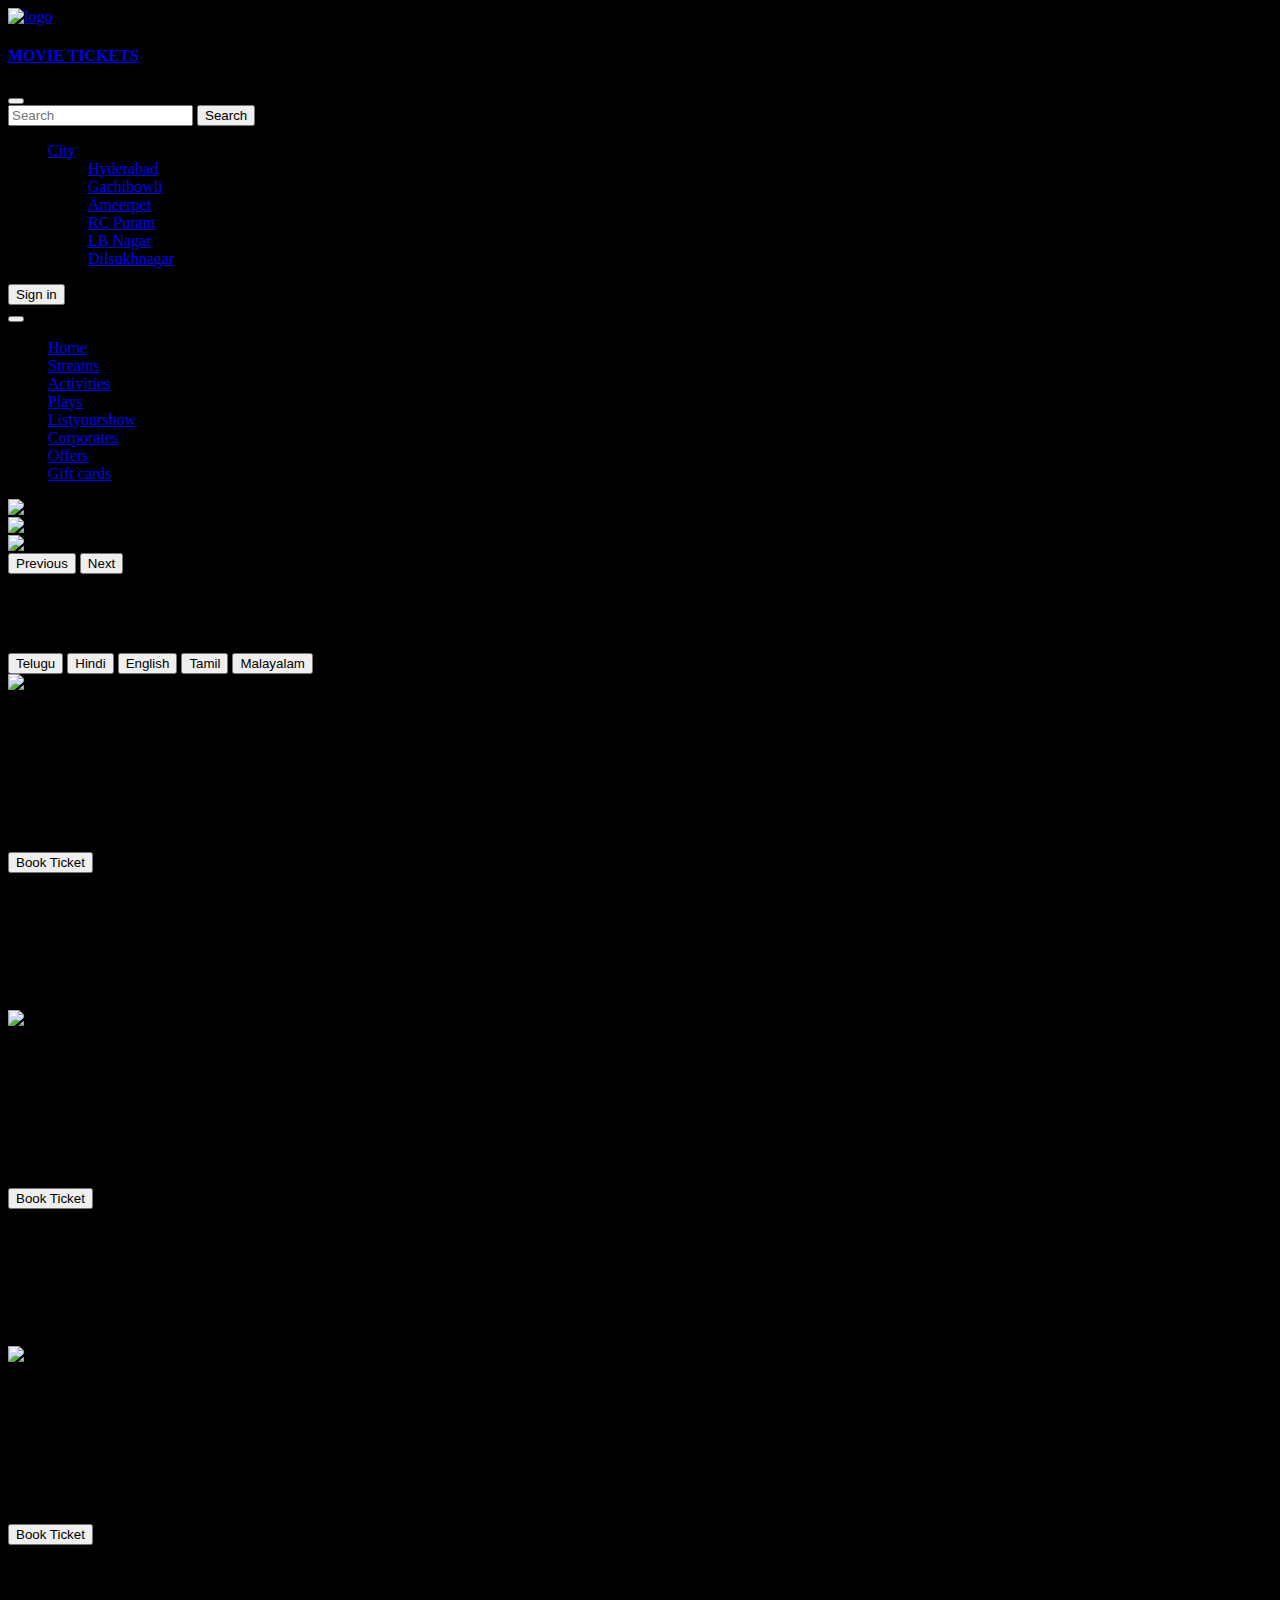
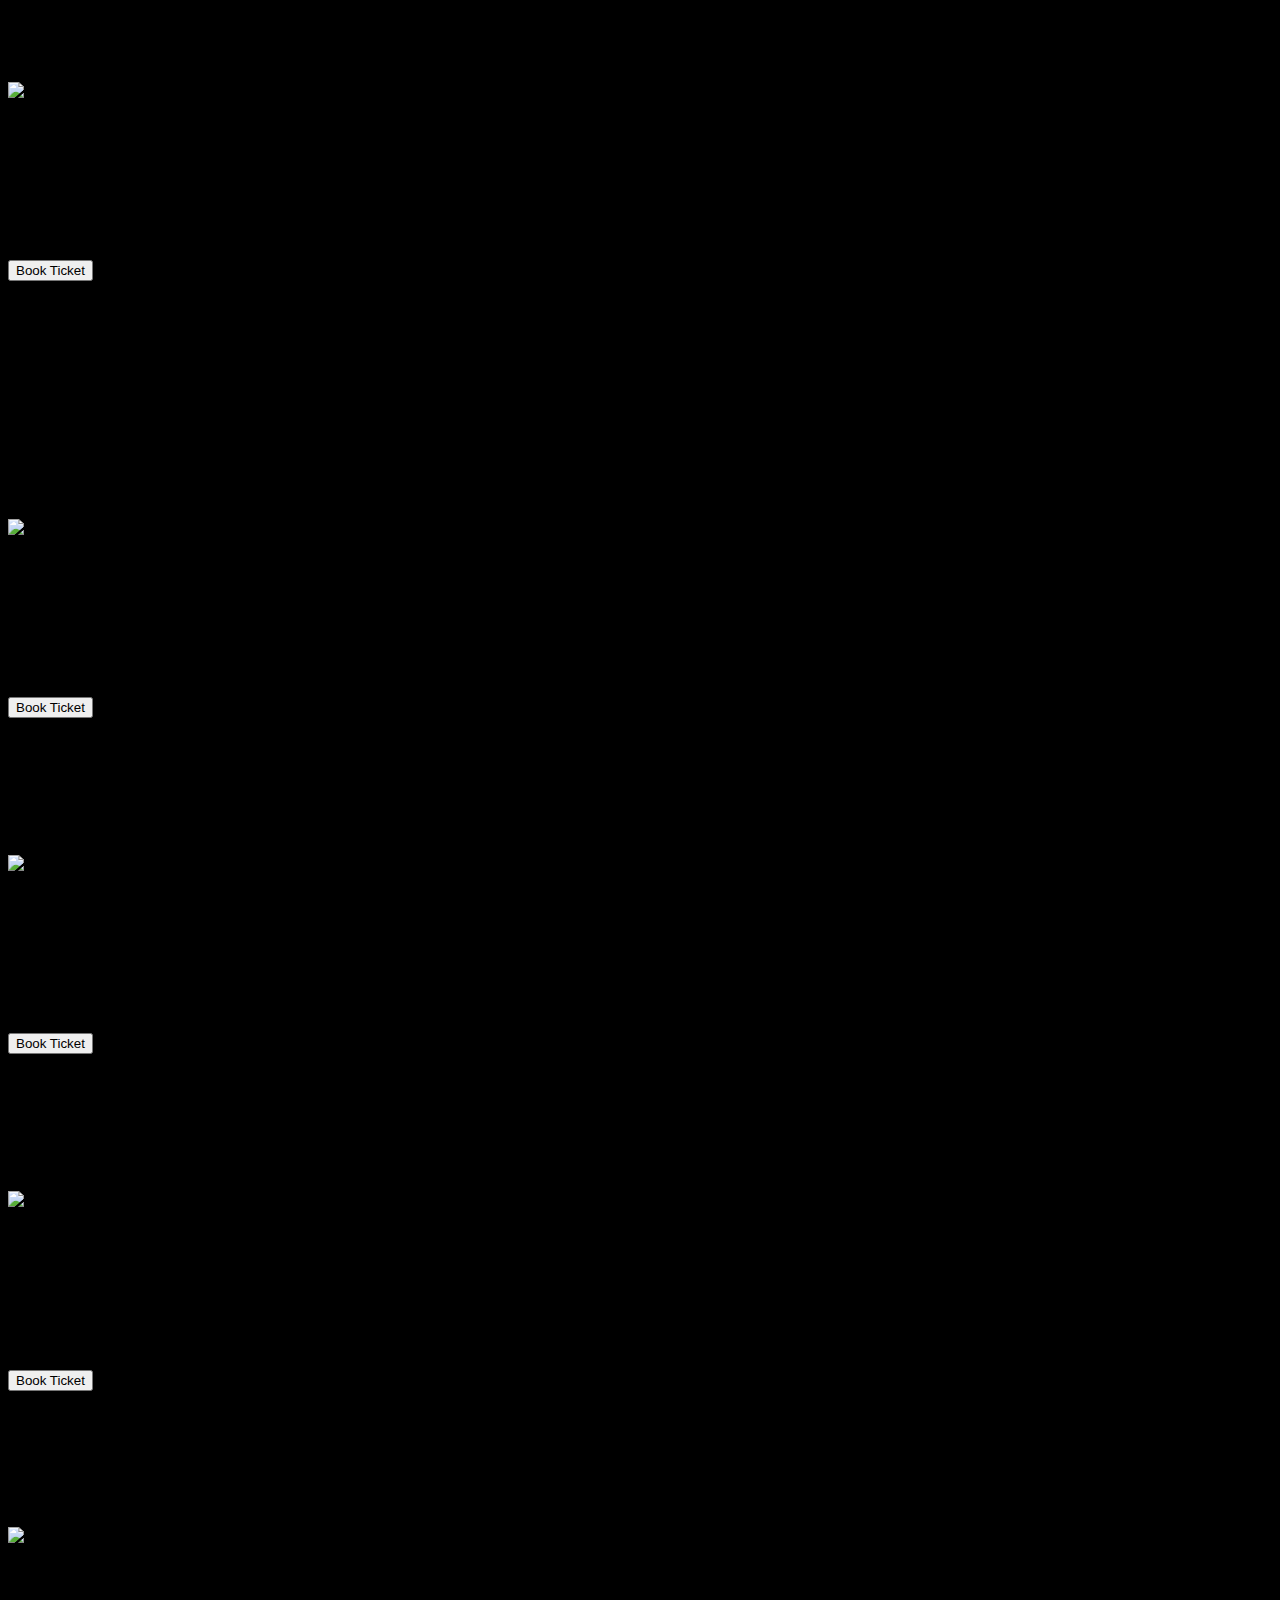
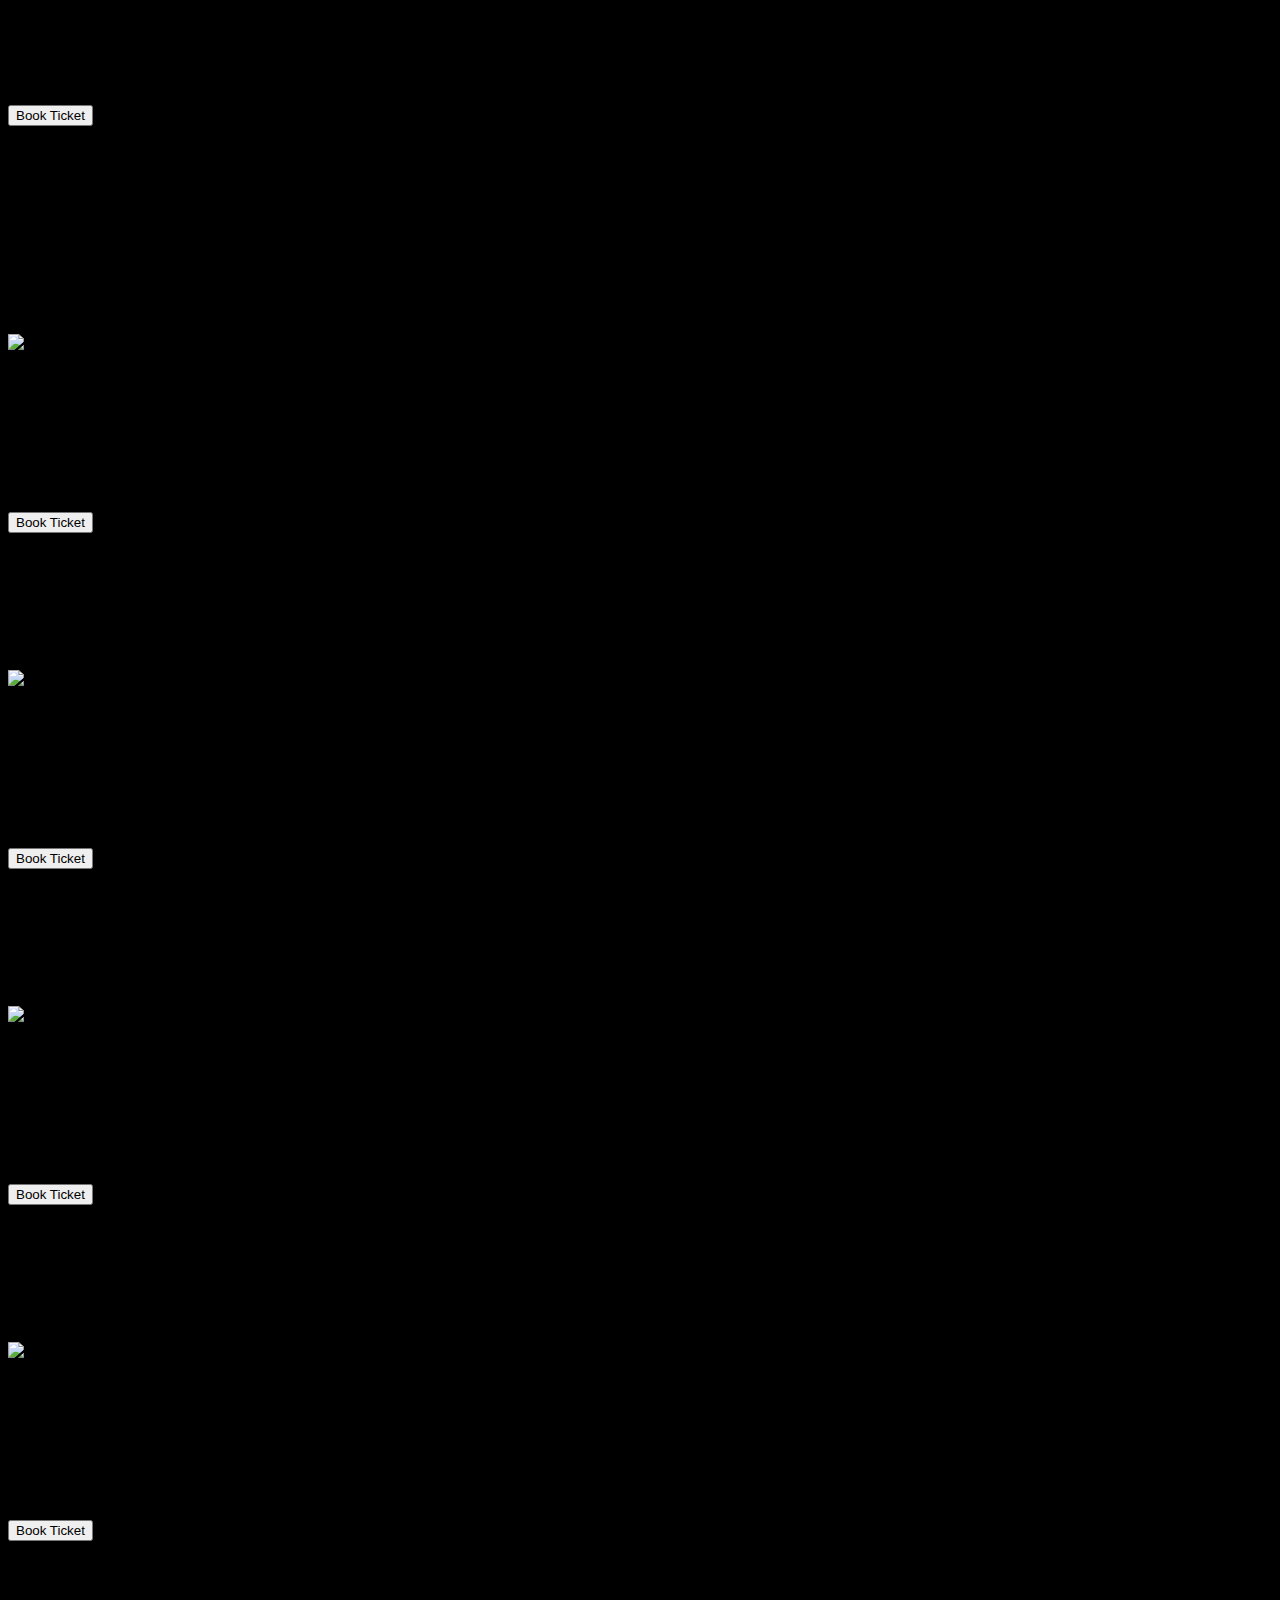
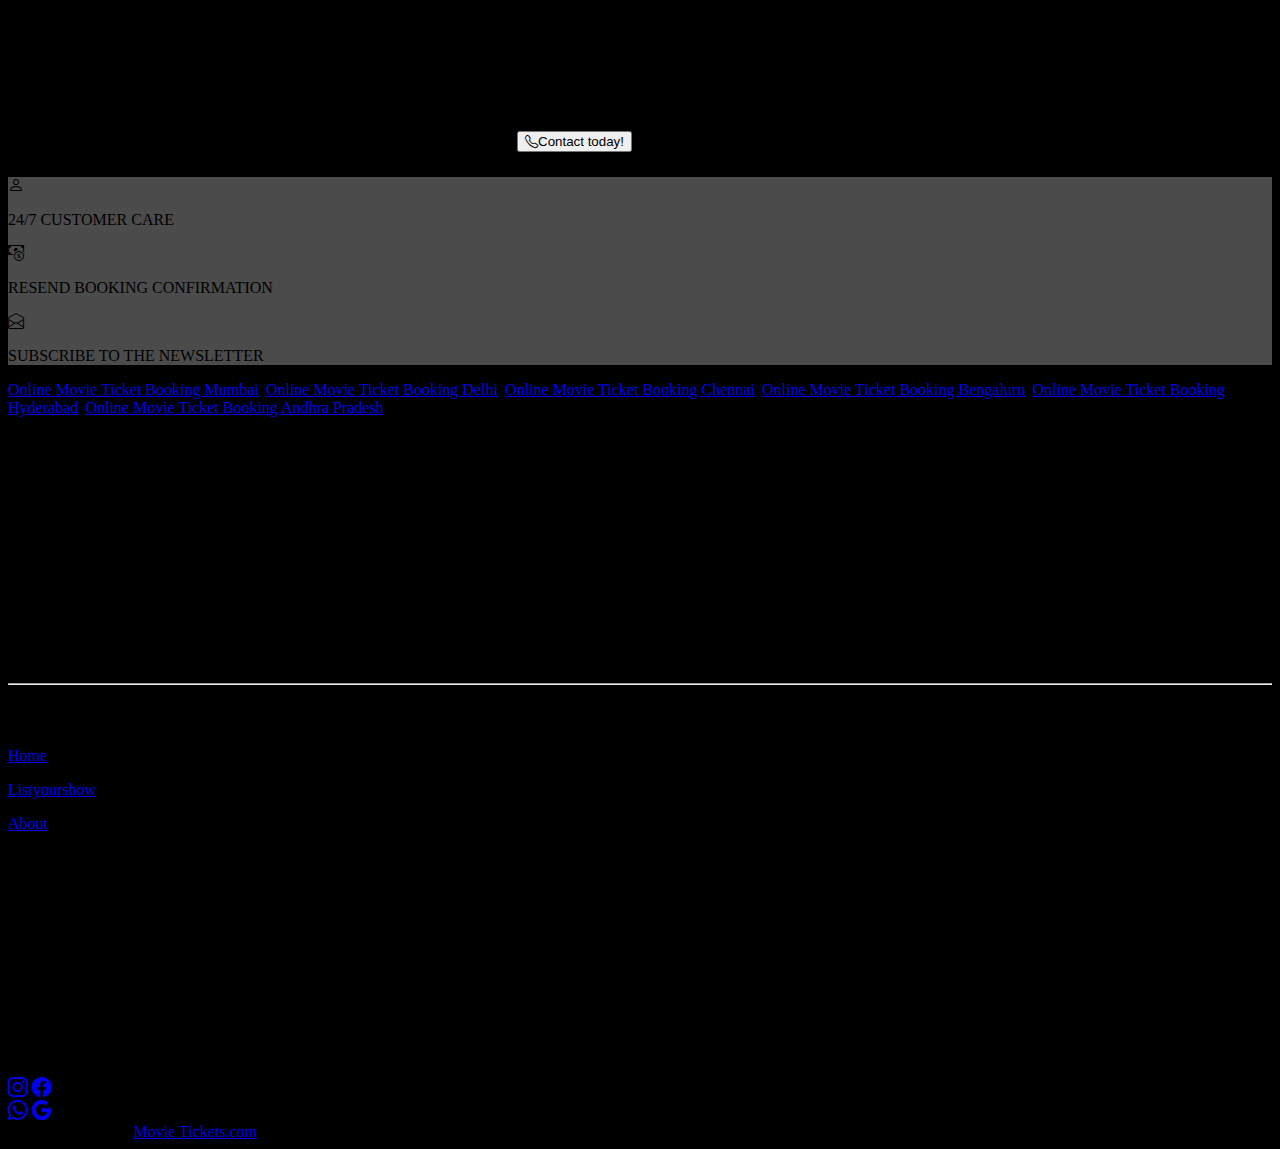
==== index.html @ e9e7e933 "first commit" ====
<!doctype html>
<html lang="en">

<head>
    <meta charset="utf-8">
    <meta name="viewport" content="width=device-width, initial-scale=1">
    <title>Movies</title>
    <link rel="stylesheet" href="style.css">
    <link href="https://cdn.jsdelivr.net/npm/bootstrap@5.3.2/dist/css/bootstrap.min.css" rel="stylesheet"
        integrity="sha384-T3c6CoIi6uLrA9TneNEoa7RxnatzjcDSCmG1MXxSR1GAsXEV/Dwwykc2MPK8M2HN" crossorigin="anonymous">
    <link rel="stylesheet" href="https://cdn.jsdelivr.net/npm/bootstrap-icons@1.11.3/font/bootstrap-icons.min.css">
</head>

<body style="background-color: black;">
    <div class="container-fluid sticky-top ">
        <div class="row">
            <nav class="navbar navbar-expand-lg bg-body-tertiary">
                <div class="container-fluid">
                    <a class="navbar-brand text-danger d-flex" href="#">
                        <img src="img/logo.jpg" alt="logo" width="100px" height="50px">
                        <h4>MOVIE TICKETS</h4>
                    </a>
                    <button class="navbar-toggler" type="button" data-bs-toggle="collapse"
                        data-bs-target="#navbarSupportedContent" aria-controls="navbarSupportedContent"
                        aria-expanded="false" aria-label="Toggle navigation">
                        <span class="navbar-toggler-icon"></span>
                    </button>
                    <form class="d-flex ml" role="search">
                        <input class="form-control me-2 " type="search" placeholder="Search" aria-label="Search">
                        <button class="btn btn-outline-success" type="submit">Search</button>
                    </form>

                    <div class="collapse navbar-collapse" id="navbarSupportedContent">
                        <ul class="navbar-nav me-auto mb-0 mb-lg-0 mr">
                            <li class="nav-item dropdown">
                                <a class="nav-link dropdown-toggle" href="#" role="button" data-bs-toggle="dropdown"
                                    aria-expanded="false">
                                    City
                                </a>
                                <ul class="dropdown-menu">
                                    <li><a class="dropdown-item" href="#">Hyderabad</a></li>
                                    <li><a class="dropdown-item" href="#">Gachibowli</a></li>
                                    <li><a class="dropdown-item" href="#">Ameerpet</a></li>
                                    <li><a class="dropdown-item" href="#">RC Puram</a></li>
                                    <li><a class="dropdown-item" href="#">LB Nagar</a></li>
                                    <li><a class="dropdown-item" href="#">Dilsukhnagar</a></li>

                                </ul>
                            </li>
                        </ul>
                    </div>
                    <button type="submit" class="btn btn-danger">Sign in</button>
                </div>
            </nav>
            <nav class="navbar navbar-expand-lg bg-body-tertiary">
                <div class="container-fluid ">
                    <button class="navbar-toggler" type="button" data-bs-toggle="collapse" data-bs-target="#navbarNav"
                        aria-controls="navbarNav" aria-expanded="false" aria-label="Toggle navigation">
                        <span class="navbar-toggler-icon"></span>
                    </button>
                    <div class="collapse navbar-collapse" id="navbarNav">
                        <ul class="navbar-nav mx-5">
                            <li class="nav-item">
                                <a class="nav-link active" aria-current="page" href="#">Home</a>
                            </li>
                            <li class="nav-item">
                                <a class="nav-link active" href="#">Streams</a>
                            </li>
                            <li class="nav-item">
                                <a class="nav-link active" href="#">Activities</a>
                            </li>
                            <li class="nav-item ">
                                <a class="nav-link active" href="#">Plays</a>
                            </li>
                            <li class="nav-item ma">
                                <a class="nav-link active" href="#">Listyourshow</a>
                            </li>
                            <li class="nav-item">
                                <a class="nav-link active" href="#">Corporates</a>
                            </li>
                            <li class="nav-item">
                                <a class="nav-link active" href="#">Offers</a>
                            </li>
                            <li class="nav-item">
                                <a class="nav-link active" href="#">Gift cards</a>
                            </li>
                        </ul>
                    </div>
                </div>
            </nav>

        </div>
    </div>
    <div class="container-fluid mt-2 mb-5" id="home">
        <div class="row">
            <div class="col mt-5">
                <div id="carouselExampleInterval" class="carousel slide" data-bs-ride="carousel">
                    <div class="carousel-inner cou">
                        <div class="carousel-item active" data-bs-interval="2000">
                            <img src="img/car5.jpg" class="d-block w-100" alt="...">
                        </div>
                        <div class="carousel-item" data-bs-interval="2000">
                            <img src="img/car1" class="d-block w-100" alt="...">
                        </div>
                        <div class="carousel-item" data-bs-interval="2000">
                            <img src="img/car4.jpg" class="d-block w-100" alt="...">
                        </div>
                    </div>
                    <button class="carousel-control-prev" type="button" data-bs-target="#carouselExampleInterval"
                        data-bs-slide="prev">
                        <span class="carousel-control-prev-icon" aria-hidden="true"></span>
                        <span class="visually-hidden">Previous</span>
                    </button>
                    <button class="carousel-control-next" type="button" data-bs-target="#carouselExampleInterval"
                        data-bs-slide="next">
                        <span class="carousel-control-next-icon" aria-hidden="true"></span>
                        <span class="visually-hidden">Next</span>
                    </button>
                </div>
            </div>
        </div>
        <div class="container mt-5">
            <div class="row">
                <div class="col">
                    <h1 class="text-center text-danger mt-3 mb-5">Movies in hyderabad</h1>
                    <button type="button" class="btn btn-outline-danger">Telugu</button>
                    <button type="button" class="btn btn-outline-danger">Hindi</button>
                    <button type="button" class="btn btn-outline-danger">English</button>
                    <button type="button" class="btn btn-outline-danger">Tamil</button>
                    <button type="button" class="btn btn-outline-danger">Malayalam</button>
                </div>
            </div>
        </div>
    </div>
    <div class="container mt-5">
        <div class="row hov">
            <div class="col">
                <div class="card" style="width: 15rem; height: 21rem;">
                    <img src="img/e.png" class="card-img-top" height="300px" alt="eagle">
                    <div class="icons d-flex">
                        <p><i class="bi bi-star-fill"></i>8.8</p>
                        <pre>               </pre>
                        <p>35.9k votes</p>
                    </div>
                    <div class="card-body text-white">
                        <h5 class="card-title text-center">Eagle</h5>
                        <button type="button" class="btn btn-outline-danger text-center mx-5">Book Ticket</button>
                    </div>
                </div>
            </div>
            <div class="col">
                <div class="card" style="width: 15rem; height: 21rem;">
                    <img src="img/g.png" class="card-img-top" height="300px" alt="guntur kaaram">
                    <div class="icons d-flex">
                        <p><i class="bi bi-star-fill"></i>6.7</p>
                        <pre>            </pre>
                        <p>215.7k votes</p>
                    </div>
                    <div class="card-body text-white">
                        <h5 class="card-title text-center">Guntur Kaaram</h5>
                        <button type="button" class="btn btn-outline-danger text-center mx-5">Book Ticket</button>
                    </div>
                </div>
            </div>
            <div class="col">
                <div class="card" style="width: 15rem; height: 21rem;">
                    <img src="img/h.png" class="card-img-top" height="300px" alt="hanuman">
                    <div class="icons d-flex">
                        <p><i class="bi bi-star-fill"></i>9.4</p>
                        <pre>            </pre>
                        <p>424.8k votes</p>
                    </div>
                    <div class="card-body text-white">
                        <h5 class="card-title text-center">Hanuman</h5>
                        <button type="button" class="btn btn-outline-danger text-center mx-5">Book Ticket</button>
                    </div>
                </div>
            </div>
            <div class="col">
                <div class="card" style="width: 15rem; height: 21rem;">
                    <img src="img/t.png" class="card-img-top" height="300px" alt="true lover">
                    <div class="icons d-flex">
                        <p><i class="bi bi-star-fill"></i>8.4</p>
                        <pre>             </pre>
                        <p>1.2k votes
                        <p>
                    </div>
                    <div class="card-body text-white">
                        <h5 class="card-title text-center">True Lover</h5>
                        <button type="button" class="btn btn-outline-danger text-center mx-5">Book Ticket</button>
                    </div>
                </div>

            </div>
        </div>
    </div>
    <pre>




    </pre>
    <div class="container mt-5 mb-5 " id="Listyourshow">
        <div class="row hov">
            <div class="col">
                <div class="card" style="width: 15rem; height: 21rem;">
                    <img src="img/oye" class="card-img-top" height="300px" alt="oye">
                    <div class="icons d-flex">
                        <p><i class="bi bi-star-fill"></i>8.3</p>
                        <pre>               </pre>
                        <p>5.2k votes</p>
                    </div>
                    <div class="card-body text-white">
                        <h5 class="card-title text-center">Oye</h5>
                        <button type="button" class="btn btn-outline-danger text-center mx-5">Book Ticket</button>
                    </div>
                </div>
            </div>
            <div class="col">
                <div class="card" style="width: 15rem; height: 21rem;">
                    <img src="img/rv rg.jpg" class="card-img-top" height="300px" alt="rvrg">
                    <div class="icons d-flex">
                        <p><i class="bi bi-star-fill"></i>7.9</p>
                        <pre>               </pre>
                        <p>19.7k votes</p>
                    </div>
                    <div class="card-body text-white">
                        <h5 class="card-title text-center">Raja Vaaru Rani Gaaru</h5>
                        <button type="button" class="btn btn-outline-danger text-center mx-5">Book Ticket</button>
                    </div>
                </div>
            </div>
            <div class="col">
                <div class="card" style="width: 15rem; height: 21rem;">
                    <img src="img/opbk" class="card-img-top" height="300px" alt="opbk">
                    <div class="icons d-flex">
                        <p><i class="bi bi-star-fill"></i>7.2</p>
                        <pre>               </pre>
                        <p>27k votes</p>
                    </div>
                    <div class="card-body text-white">
                        <h6 class="card-title text-center">Ooru Peru Bhairavakona</h6>
                        <button type="button" class="btn btn-outline-danger text-center mx-5">Book Ticket</button>
                    </div>
                </div>
            </div>
            <div class="col">
                <div class="card" style="width: 15rem; height: 21rem;">
                    <img src="img/Sita_Ramam1.jpg" class="card-img-top" height="300px" alt="sita-ramam">
                    <div class="icons d-flex">
                        <p><i class="bi bi-star-fill"></i>9.2</p>
                        <pre>             </pre>
                        <p>186.6k votes</p>
                    </div>
                    <div class="card-body text-white">
                        <h5 class="card-title text-center">Sita Ramam</h5>
                        <button type="button" class="btn btn-outline-danger text-center mx-5">Book Ticket</button>
                    </div>
                </div>

            </div>
        </div>
    </div>
    <pre>


    </pre>
    <div class="container mt-5 mb-5 ">
        <div class="row hov">
            <div class="col">
                <div class="card" style="width: 15rem; height: 21rem;">
                    <img src="img/d.png" class="card-img-top" height="300px" alt="oye">
                    <div class="icons d-flex">
                        <p><i class="bi bi-star-fill"></i>6.3</p>
                        <pre>               </pre>
                        <p>10k votes</p>
                    </div>
                    <div class="card-body text-white">
                        <h5 class="card-title text-center">Drill</h5>
                        <button type="button" class="btn btn-outline-danger text-center mx-5">Book Ticket</button>
                    </div>
                </div>
            </div>
            <div class="col">
                <div class="card" style="width: 15rem; height: 21rem;">
                    <img src="img/L.png" class="card-img-top" height="300px" alt="rvrg">
                    <div class="icons d-flex">
                        <p><i class="bi bi-star-fill"></i>7.2</p>
                        <pre>               </pre>
                        <p>14.7k votes</p>
                    </div>
                    <div class="card-body text-white">
                        <h5 class="card-title text-center">Lal Salaam</h5>
                        <button type="button" class="btn btn-outline-danger text-center mx-5">Book Ticket</button>
                    </div>
                </div>
            </div>
            <div class="col">
                <div class="card" style="width: 15rem; height: 21rem;">
                    <img src="img/tho.png" class="card-img-top" height="300px" alt="opbk">
                    <div class="icons d-flex">
                        <p><i class="bi bi-star-fill"></i>9.8</p>
                        <pre>               </pre>
                        <p>48k votes</p>
                    </div>
                    <div class="card-body text-white">
                        <h5 class="card-title text-center">Tholi Prema</h5>
                        <button type="button" class="btn btn-outline-danger text-center mx-5">Book Ticket</button>
                    </div>
                </div>
            </div>
            <div class="col">
                <div class="card" style="width: 15rem; height: 21rem;">
                    <img src="img/r.png" class="card-img-top" height="300px" alt="sita-ramam">
                    <div class="icons d-flex">
                        <p><i class="bi bi-star-fill"></i>9.2</p>
                        <pre>             </pre>
                        <p>23k votes</p>
                    </div>
                    <div class="card-body text-white">
                        <h5 class="card-title text-center">Raajadhani Files</h5>
                        <button type="button" class="btn btn-outline-danger text-center mx-5">Book Ticket</button>
                    </div>
                </div>

            </div>
        </div>
    </div>
    <pre>
    </pre>
    <div class="container-fluid">
        <div class="row text-white p-5 m-5" style="background-color: black;">
            <h6><strong>List Your Show </strong> Got a show, event, activity or a great experience? Partner with us &
                get
                listed on Movie Tickets <button type="button" class="btn btn-success mx-5"><i
                        class="bi bi-telephone"></i>Contact today!</button></h6>
            <div class="row mt-5 mb-5 pb-0" style="background-color: rgba(128, 128, 128, 0.589);">
                <div class="col p-5">
                    <i class="bi bi-person icon1"></i>
                    <p>24/7 CUSTOMER CARE</p>
                </div>
                <div class="col p-5">
                    <i class="bi bi-cash-coin icon2"></i>
                    <p>RESEND BOOKING CONFIRMATION</p>
                </div>
                <div class="col p-5">
                    <i class="bi bi-envelope-open icon2"></i>
                    <p>SUBSCRIBE TO THE NEWSLETTER</p>
                </div>
            </div>
            <div>
                <a href="#" class="text-white text-decoration-none">Online Movie Ticket Booking Mumbai</a>|
                <a href="#" class="text-white text-decoration-none">Online Movie Ticket Booking Delhi</a>|
                <a href="#" class="text-white text-decoration-none">Online Movie Ticket Booking Chennai</a>|
                <a href="#" class="text-white text-decoration-none">Online Movie Ticket Booking Bengaluru</a>|
                <a href="#" class="text-white text-decoration-none">Online Movie Ticket Booking Hyderabad</a>|
                <a href="#" class="text-white text-decoration-none">Online Movie Ticket Booking Andhra Pradesh</a>
            </div>
        </div>
    </div>
    <div class="container mt-5 mb-5">
        <div class="row text-white">
            <div class="col">
                <h1 class="text-center text-danger mb-5">About</h1>
                <p>Lorem ipsum dolor sit amet consectetur adipisicing elit. At quibusdam reiciendis quaerat. Beatae
                    consectetur repellat debitis labore, minima earum quos adipisci mollitia sint laborum commodi,
                    provident ad quidem, pariatur quaerat.
                    Lorem ipsum dolor sit amet consectetur adipisicing elit. Numquam assumenda illum doloribus beatae
                    vel non voluptatum adipisci amet, modi fuga corrupti. Voluptas impedit unde ut suscipit odio saepe
                    perferendis facilis. Lorem ipsum, dolor sit amet consectetur adipisicing elit. Saepe aliquid soluta
                    nulla, officia commodi voluptate debitis beatae doloremque consequatur aspernatur tempore, modi
                    harum sunt distinctio vitae illo odio natus alias. Lorem ipsum dolor sit amet consectetur,
                    adipisicing elit. Voluptatum, est magnam aperiam id tenetur soluta nisi placeat possimus, cupiditate
                    tempora aspernatur vero qui quia illo! Voluptatem odit accusantium corrupti rerum?
                </p>
            </div>
        </div>
    </div>
    <footer class="text-center text-lg-start text-white" style="background-color: rgba(0, 0, 0, 0.872)">
        <div class="container p-4 pb-0">
            <section class="">
                <div class="row">
                    <div class="col-md-3 col-lg-3 col-xl-3 mx-auto mt-3">
                        <h6 class="text-uppercase mb-4 font-weight-bold">
                            Movie Tickets
                        </h6>
                        <p>
                            Lorem ipsum dolor sit amet, consectetur adipisicing
                            elit.
                        </p>
                    </div>
                    <hr class="w-100 clearfix d-md-none" />
                    <div class="col-md-2 col-lg-2 col-xl-2 mx-auto mt-3">
                        <h6 class="text-uppercase mb-4 font-weight-bold">Products</h6>
                        <p>
                            <a class="text-white" href="#home">Home</a>
                        </p>
                        <p>
                            <a class="text-white" href="#Listyourshow">Listyourshow</a>
                        </p>
                        <p>
                            <a class="text-white" href="#about">About</a>
                        </p>
                    </div>
                    <div class="col-md-4 col-lg-3 col-xl-3 mx-auto mt-3">
                        <h6 class="text-uppercase mb-4 font-weight-bold">Contact</h6>
                        <p><i class="bi bi-home mr-3"></i> Rajahmundry</p>
                        <p><i class="bi bi-envelope mr-3"></i> movietickets@gmail.com</p>
                        <p><i class="bi bi-phone mr-3"></i> + 91 84845 48454</p>
                        <p><i class="bi bi-printer mr-3"></i> + 91 85158 84551</p>
                    </div>
                    <div class="col-md-3 col-lg-2 col-xl-2 mx-auto mt-3">
                        <h6 class="text-uppercase mb-4 font-weight-bold">Follow us</h6>
                        <a class="btn btn-outline-danger m-1 text-white" style="font-size: 20px;" href="#!"
                            role="button"><i class="bi bi-instagram"></i></a>
                        <a class="btn  btn-outline-primary m-1 text-white" style="font-size: 20px;" href="#!"
                            role="button"><i class="bi bi-facebook"></i></a>
                        <br>
                        <a class="btn btn-outline-success m-1 text-white" style=" font-size: 20px;" href="#!"
                            role="button"><i class="bi bi-whatsapp"></i></a>
                        <a class="btn  btn-outline-danger m-1 text-white" style=" font-size: 20px;" href="#!"
                            role="button"><i class="bi bi-google"></i></a>

                    </div>
                </div>
            </section>
        </div>

        <div class="text-center p-3" style="background-color: rgba(0, 0, 0, 0.1)">
            © 2024 Copyright:
            <a class="text-white" href="#">Movie Tickets.com</a>
        </div>
    </footer>
    <script src="https://cdn.jsdelivr.net/npm/bootstrap@5.3.2/dist/js/bootstrap.bundle.min.js"
        integrity="sha384-C6RzsynM9kWDrMNeT87bh95OGNyZPhcTNXj1NW7RuBCsyN/o0jlpcV8Qyq46cDfL"
        crossorigin="anonymous"></script>
</body>

</html>
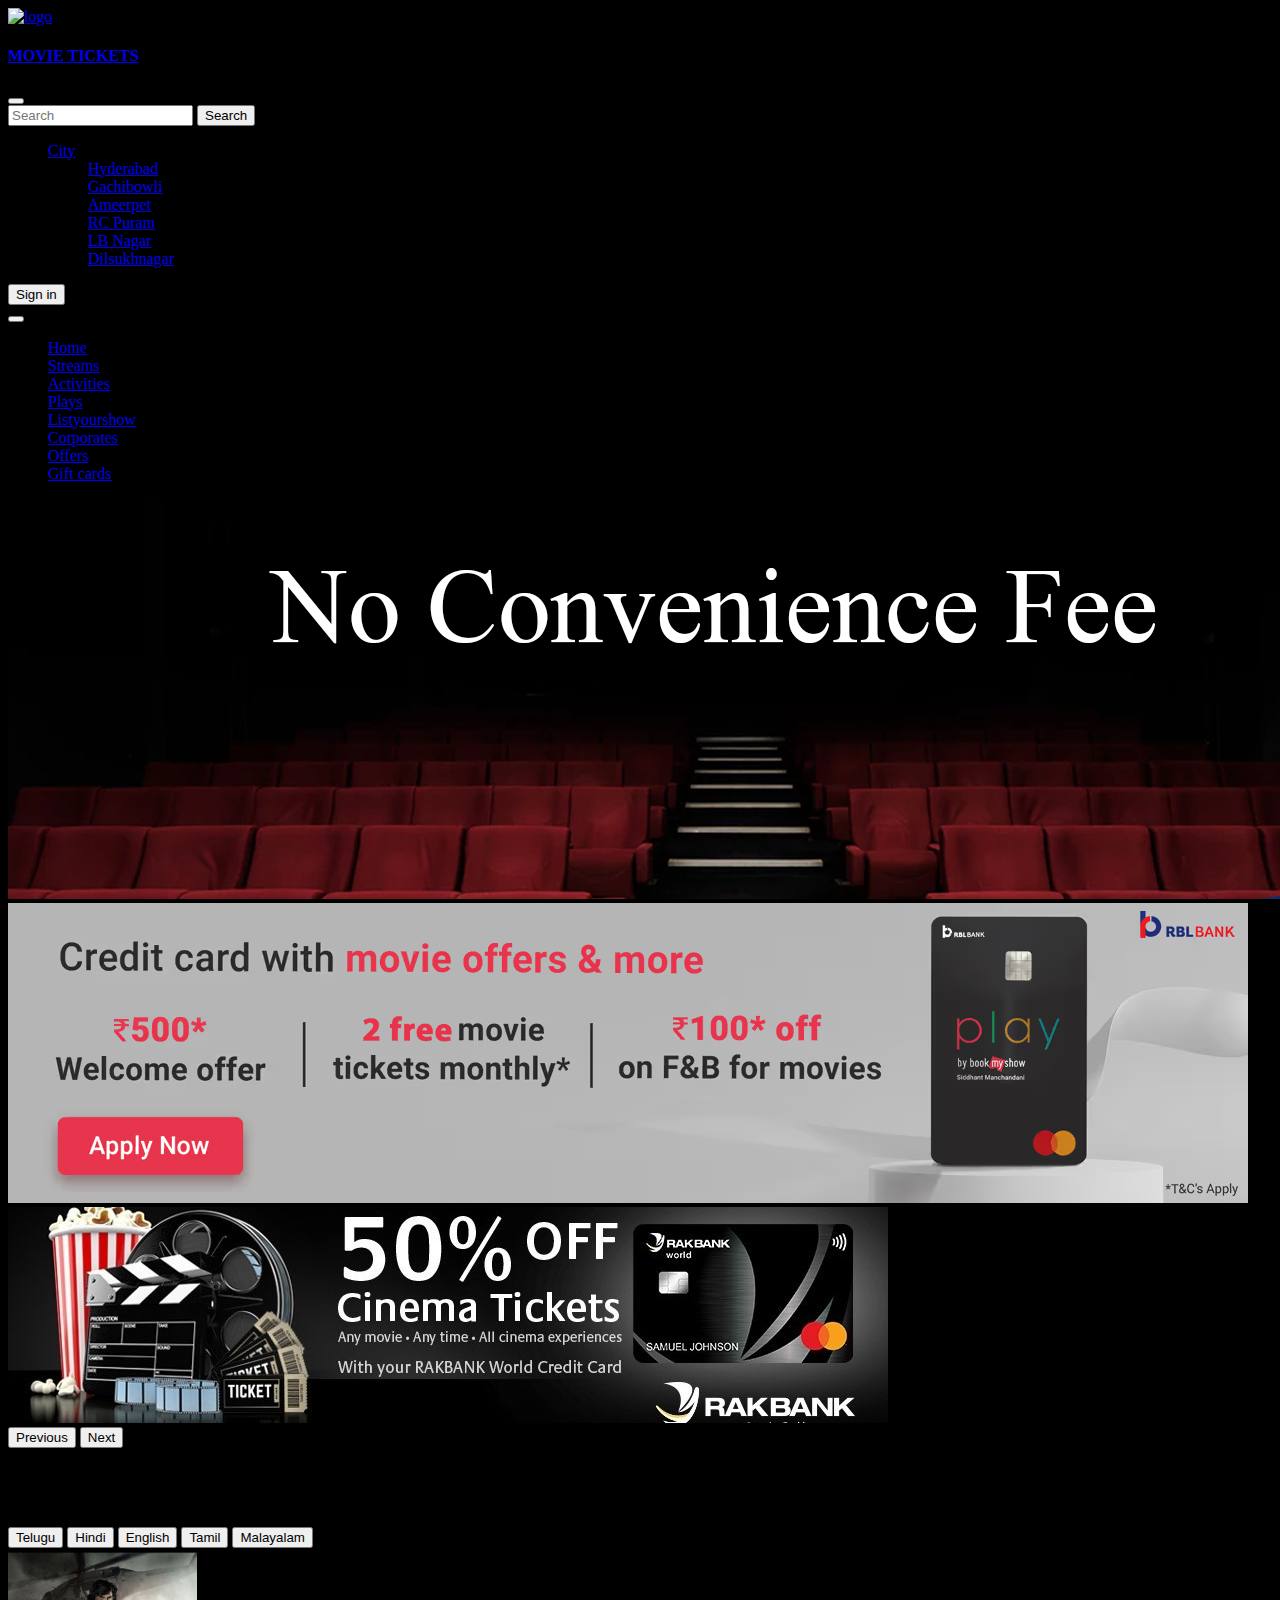
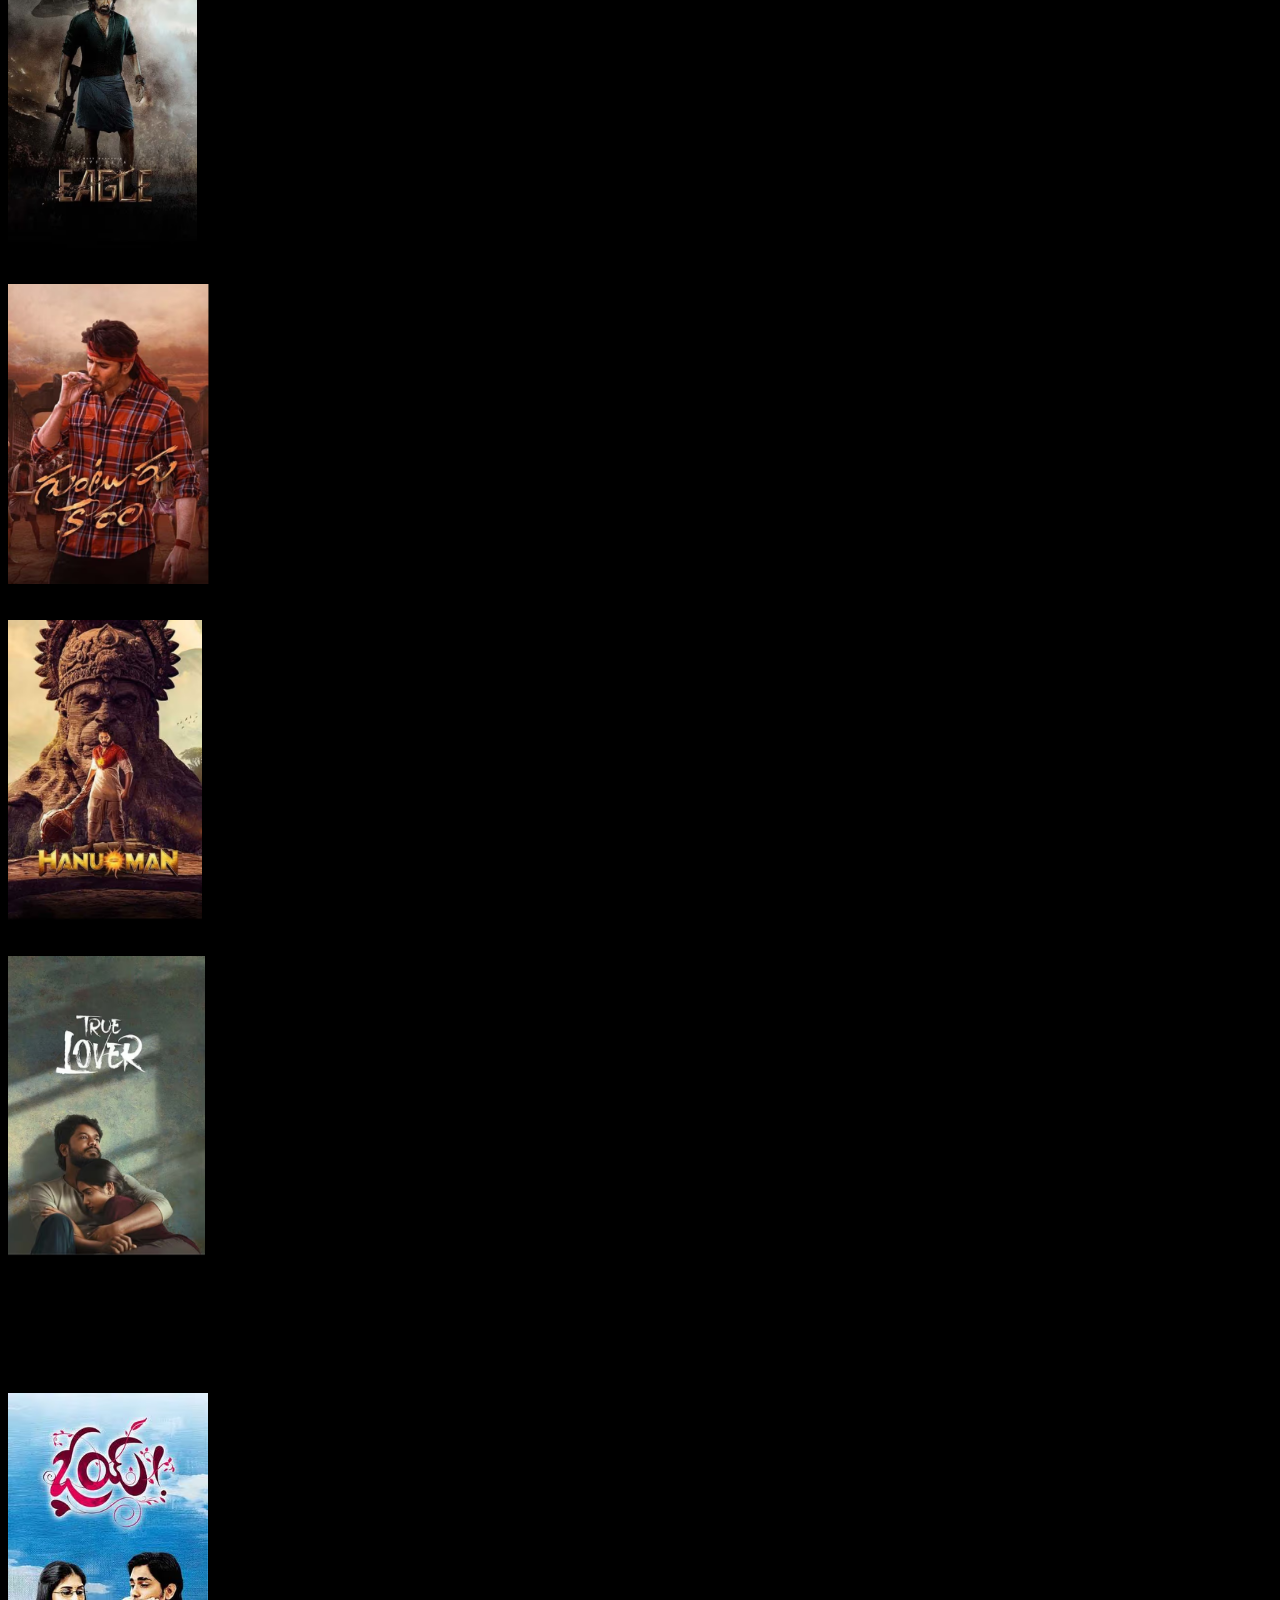
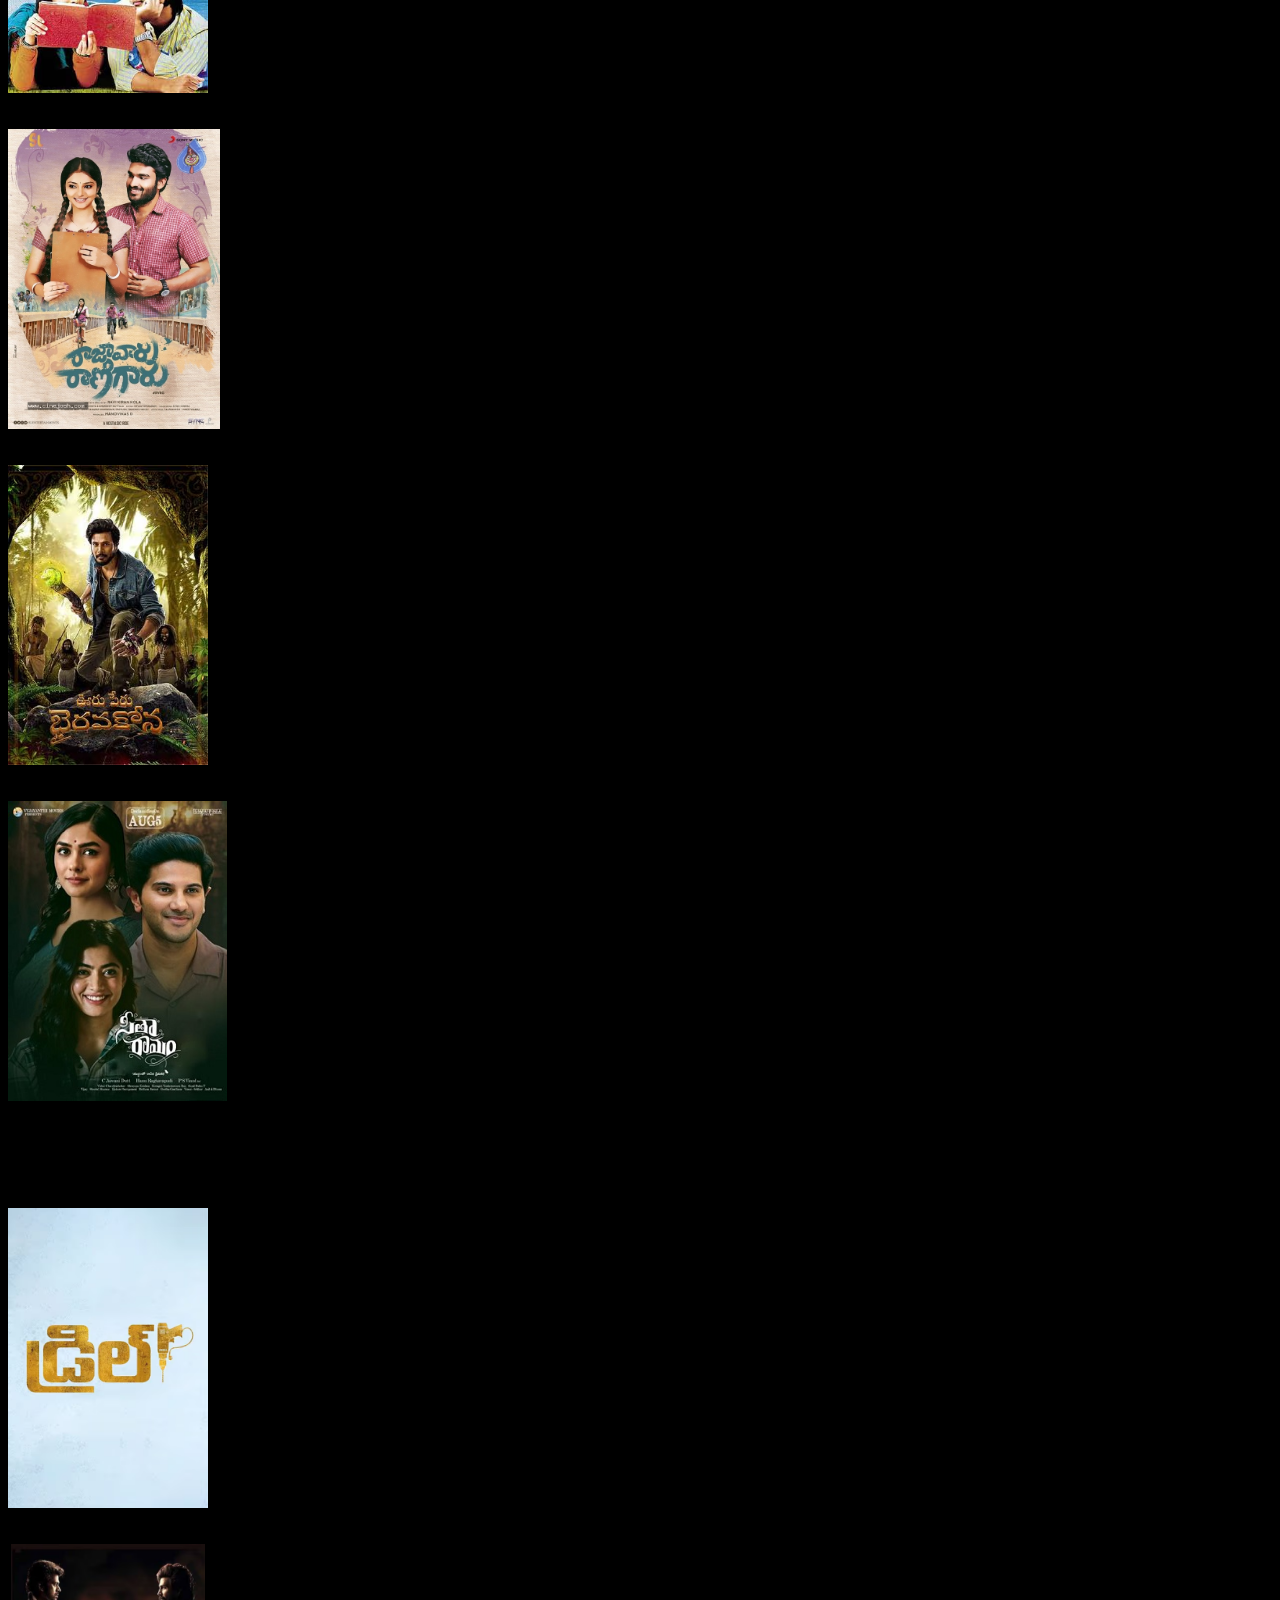
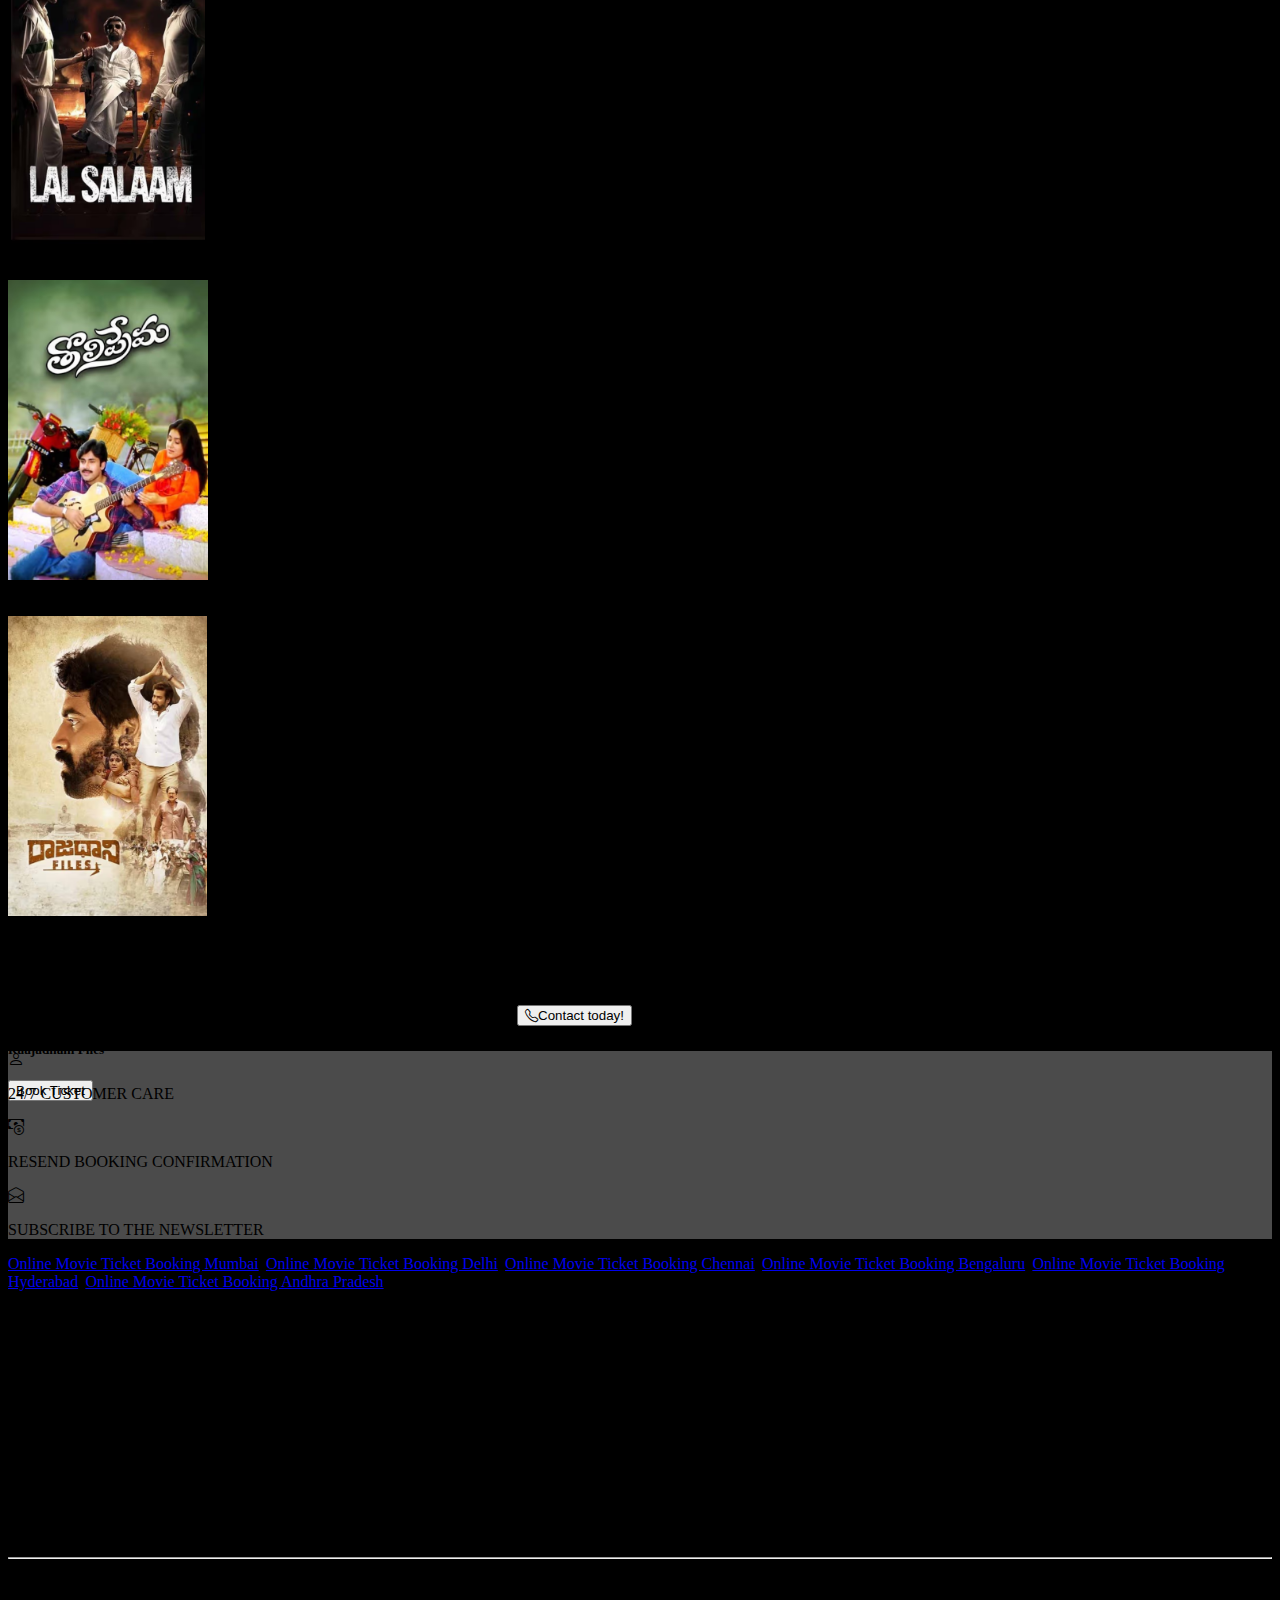
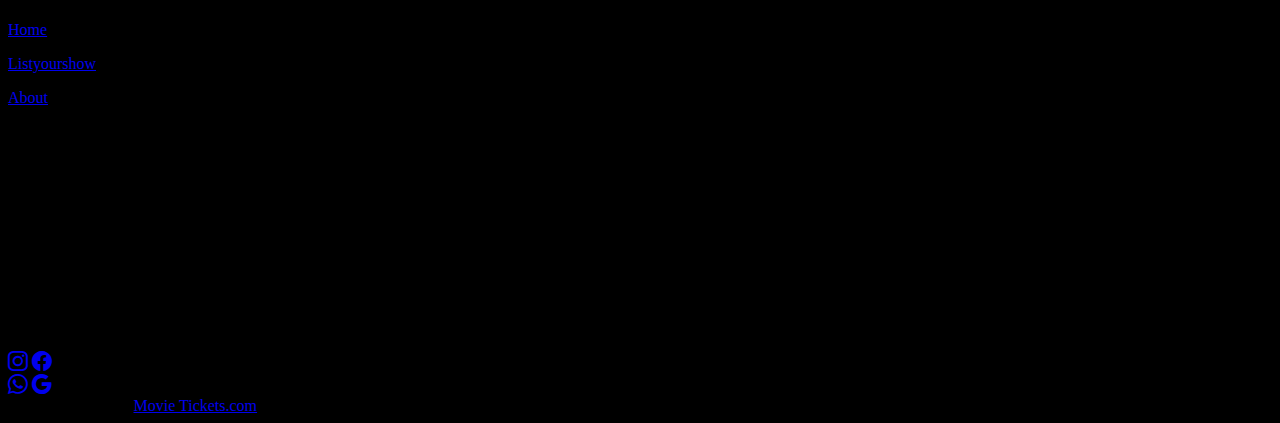
==== commit f5e19c12: "second commit" ====
--- a/index.html
+++ b/index.html
@@ -97,13 +97,13 @@
                 <div id="carouselExampleInterval" class="carousel slide" data-bs-ride="carousel">
                     <div class="carousel-inner cou">
                         <div class="carousel-item active" data-bs-interval="2000">
-                            <img src="img/car5.jpg" class="d-block w-100" alt="...">
+                            <img src="./asserts/img/car5.jpg" class="d-block w-100" alt="...">
                         </div>
                         <div class="carousel-item" data-bs-interval="2000">
-                            <img src="img/car1" class="d-block w-100" alt="...">
+                            <img src="./asserts/img/car1" class="d-block w-100" alt="...">
                         </div>
                         <div class="carousel-item" data-bs-interval="2000">
-                            <img src="img/car4.jpg" class="d-block w-100" alt="...">
+                            <img src="./asserts/img/car4.jpg" class="d-block w-100" alt="...">
                         </div>
                     </div>
                     <button class="carousel-control-prev" type="button" data-bs-target="#carouselExampleInterval"
@@ -136,7 +136,7 @@
         <div class="row hov">
             <div class="col">
                 <div class="card" style="width: 15rem; height: 21rem;">
-                    <img src="img/e.png" class="card-img-top" height="300px" alt="eagle">
+                    <img src="./asserts/img/e.png" class="card-img-top" height="300px" alt="eagle">
                     <div class="icons d-flex">
                         <p><i class="bi bi-star-fill"></i>8.8</p>
                         <pre>               </pre>
@@ -150,7 +150,7 @@
             </div>
             <div class="col">
                 <div class="card" style="width: 15rem; height: 21rem;">
-                    <img src="img/g.png" class="card-img-top" height="300px" alt="guntur kaaram">
+                    <img src="./asserts/img/g.png" class="card-img-top" height="300px" alt="guntur kaaram">
                     <div class="icons d-flex">
                         <p><i class="bi bi-star-fill"></i>6.7</p>
                         <pre>            </pre>
@@ -164,7 +164,7 @@
             </div>
             <div class="col">
                 <div class="card" style="width: 15rem; height: 21rem;">
-                    <img src="img/h.png" class="card-img-top" height="300px" alt="hanuman">
+                    <img src="./asserts/img/h.png" class="card-img-top" height="300px" alt="hanuman">
                     <div class="icons d-flex">
                         <p><i class="bi bi-star-fill"></i>9.4</p>
                         <pre>            </pre>
@@ -178,7 +178,7 @@
             </div>
             <div class="col">
                 <div class="card" style="width: 15rem; height: 21rem;">
-                    <img src="img/t.png" class="card-img-top" height="300px" alt="true lover">
+                    <img src="./asserts/img/t.png" class="card-img-top" height="300px" alt="true lover">
                     <div class="icons d-flex">
                         <p><i class="bi bi-star-fill"></i>8.4</p>
                         <pre>             </pre>
@@ -204,7 +204,7 @@
         <div class="row hov">
             <div class="col">
                 <div class="card" style="width: 15rem; height: 21rem;">
-                    <img src="img/oye" class="card-img-top" height="300px" alt="oye">
+                    <img src="./asserts/img/oye" class="card-img-top" height="300px" alt="oye">
                     <div class="icons d-flex">
                         <p><i class="bi bi-star-fill"></i>8.3</p>
                         <pre>               </pre>
@@ -218,7 +218,7 @@
             </div>
             <div class="col">
                 <div class="card" style="width: 15rem; height: 21rem;">
-                    <img src="img/rv rg.jpg" class="card-img-top" height="300px" alt="rvrg">
+                    <img src="./asserts/img/rv rg.jpg" class="card-img-top" height="300px" alt="rvrg">
                     <div class="icons d-flex">
                         <p><i class="bi bi-star-fill"></i>7.9</p>
                         <pre>               </pre>
@@ -232,7 +232,7 @@
             </div>
             <div class="col">
                 <div class="card" style="width: 15rem; height: 21rem;">
-                    <img src="img/opbk" class="card-img-top" height="300px" alt="opbk">
+                    <img src="./asserts/img/opbk" class="card-img-top" height="300px" alt="opbk">
                     <div class="icons d-flex">
                         <p><i class="bi bi-star-fill"></i>7.2</p>
                         <pre>               </pre>
@@ -246,7 +246,7 @@
             </div>
             <div class="col">
                 <div class="card" style="width: 15rem; height: 21rem;">
-                    <img src="img/Sita_Ramam1.jpg" class="card-img-top" height="300px" alt="sita-ramam">
+                    <img src="./asserts/img/Sita_Ramam1.jpg" class="card-img-top" height="300px" alt="sita-ramam">
                     <div class="icons d-flex">
                         <p><i class="bi bi-star-fill"></i>9.2</p>
                         <pre>             </pre>
@@ -269,7 +269,7 @@
         <div class="row hov">
             <div class="col">
                 <div class="card" style="width: 15rem; height: 21rem;">
-                    <img src="img/d.png" class="card-img-top" height="300px" alt="oye">
+                    <img src="./asserts/img/d.png" class="card-img-top" height="300px" alt="oye">
                     <div class="icons d-flex">
                         <p><i class="bi bi-star-fill"></i>6.3</p>
                         <pre>               </pre>
@@ -283,7 +283,7 @@
             </div>
             <div class="col">
                 <div class="card" style="width: 15rem; height: 21rem;">
-                    <img src="img/L.png" class="card-img-top" height="300px" alt="rvrg">
+                    <img src="./asserts/img/L.png" class="card-img-top" height="300px" alt="rvrg">
                     <div class="icons d-flex">
                         <p><i class="bi bi-star-fill"></i>7.2</p>
                         <pre>               </pre>
@@ -297,7 +297,7 @@
             </div>
             <div class="col">
                 <div class="card" style="width: 15rem; height: 21rem;">
-                    <img src="img/tho.png" class="card-img-top" height="300px" alt="opbk">
+                    <img src="./asserts/img/tho.png" class="card-img-top" height="300px" alt="opbk">
                     <div class="icons d-flex">
                         <p><i class="bi bi-star-fill"></i>9.8</p>
                         <pre>               </pre>
@@ -311,7 +311,7 @@
             </div>
             <div class="col">
                 <div class="card" style="width: 15rem; height: 21rem;">
-                    <img src="img/r.png" class="card-img-top" height="300px" alt="sita-ramam">
+                    <img src="./asserts/img/r.png" class="card-img-top" height="300px" alt="sita-ramam">
                     <div class="icons d-flex">
                         <p><i class="bi bi-star-fill"></i>9.2</p>
                         <pre>             </pre>
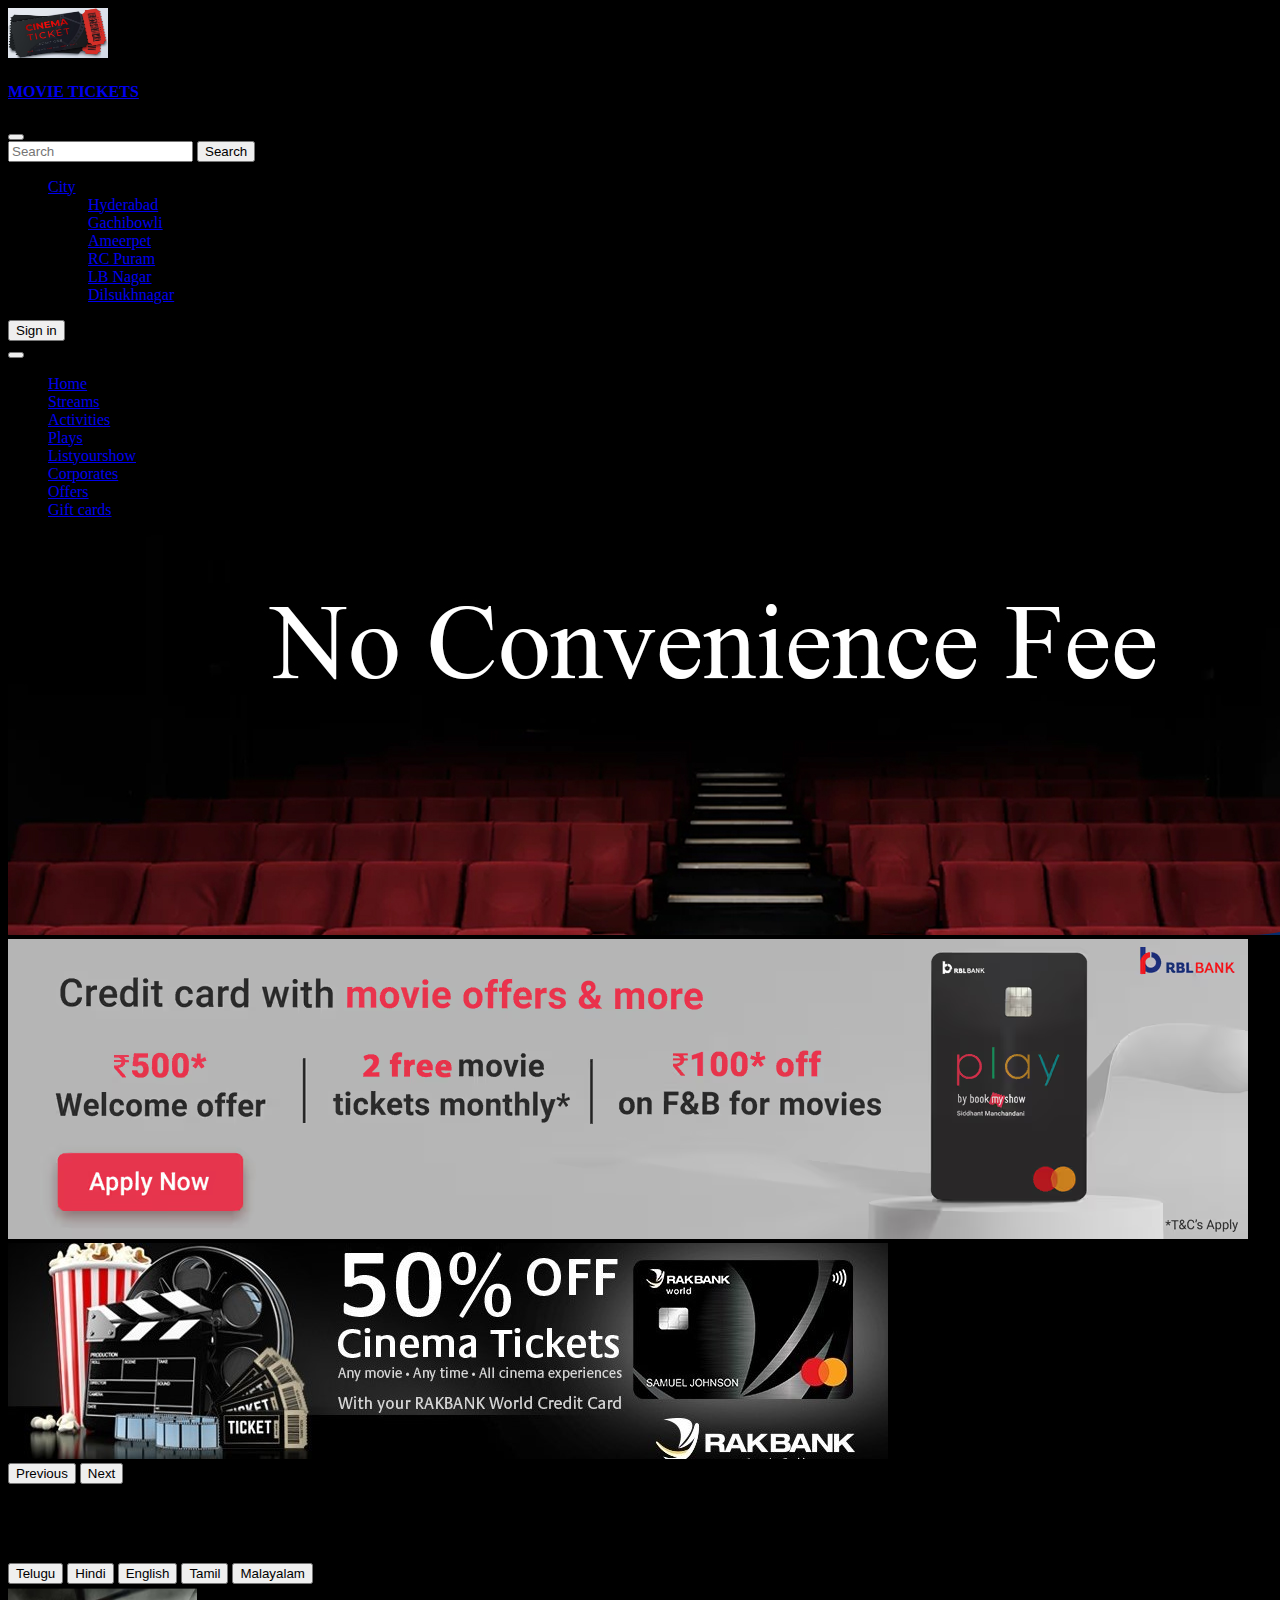
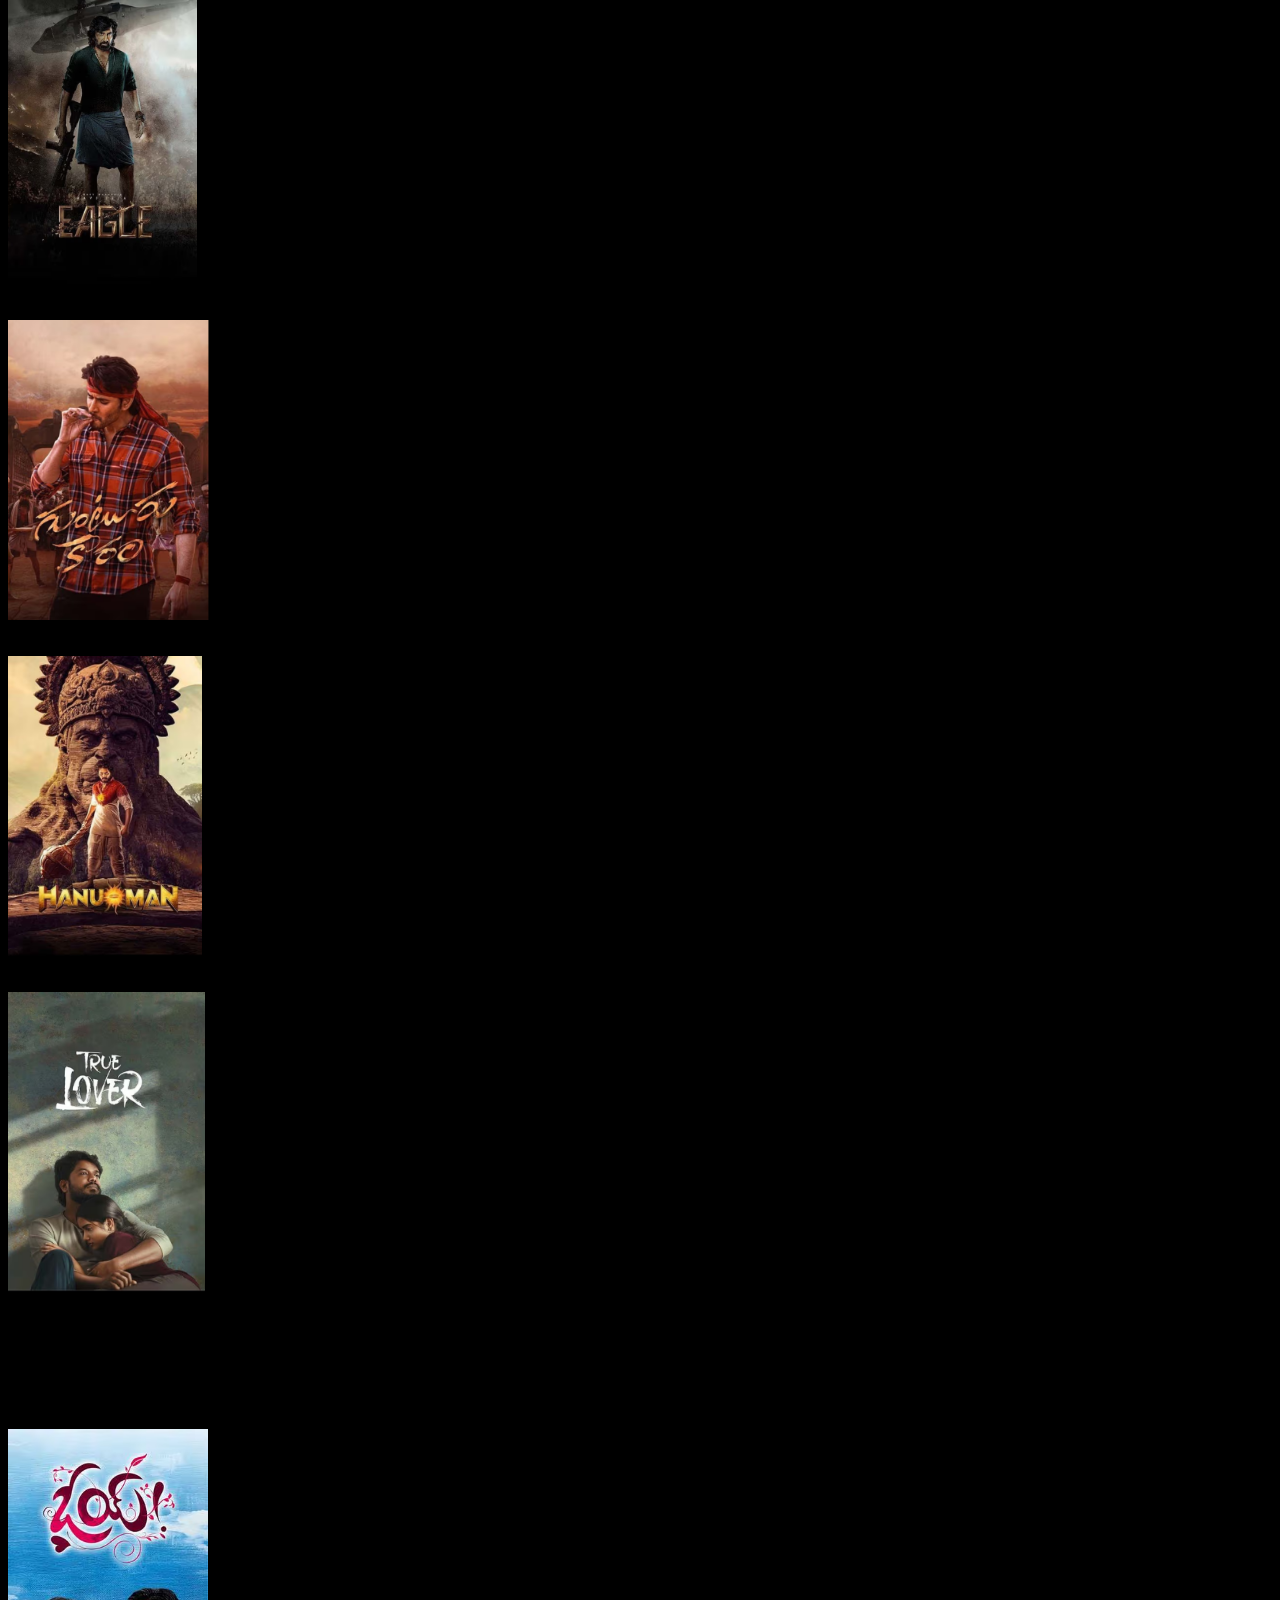
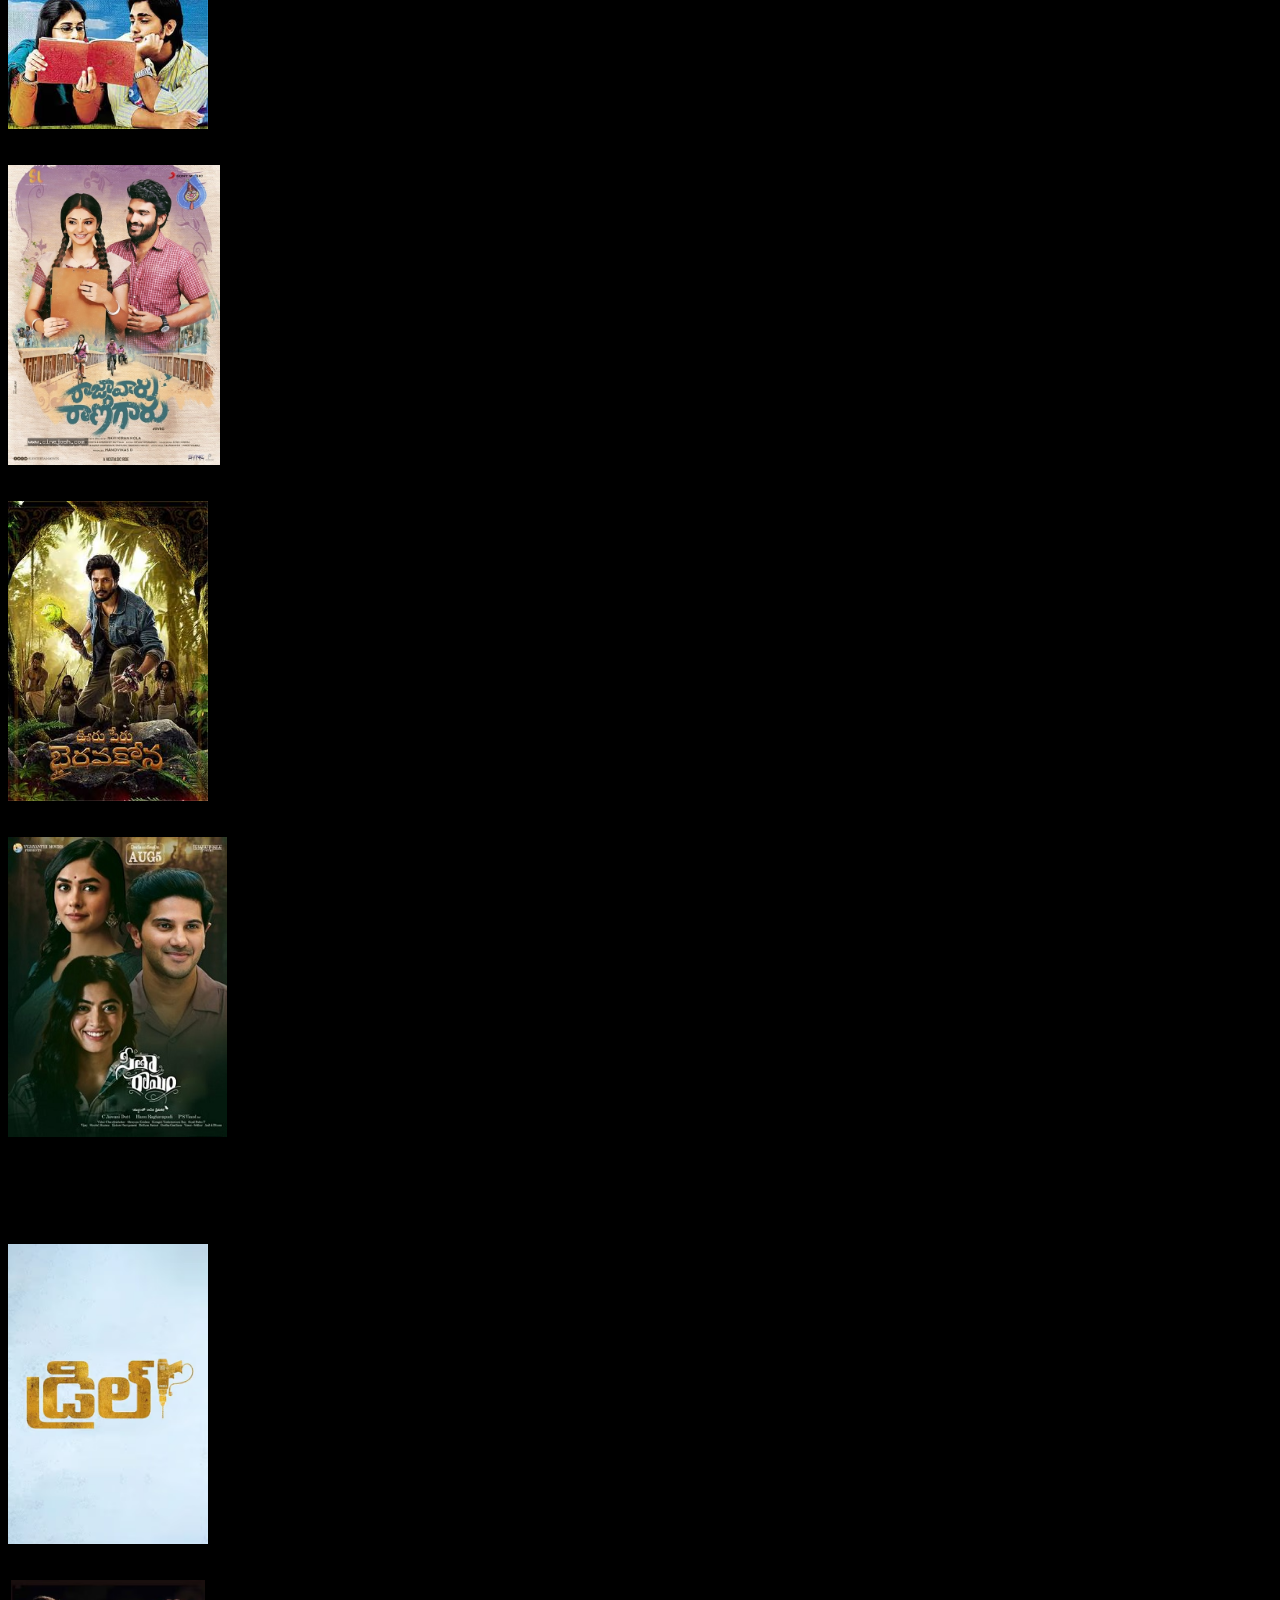
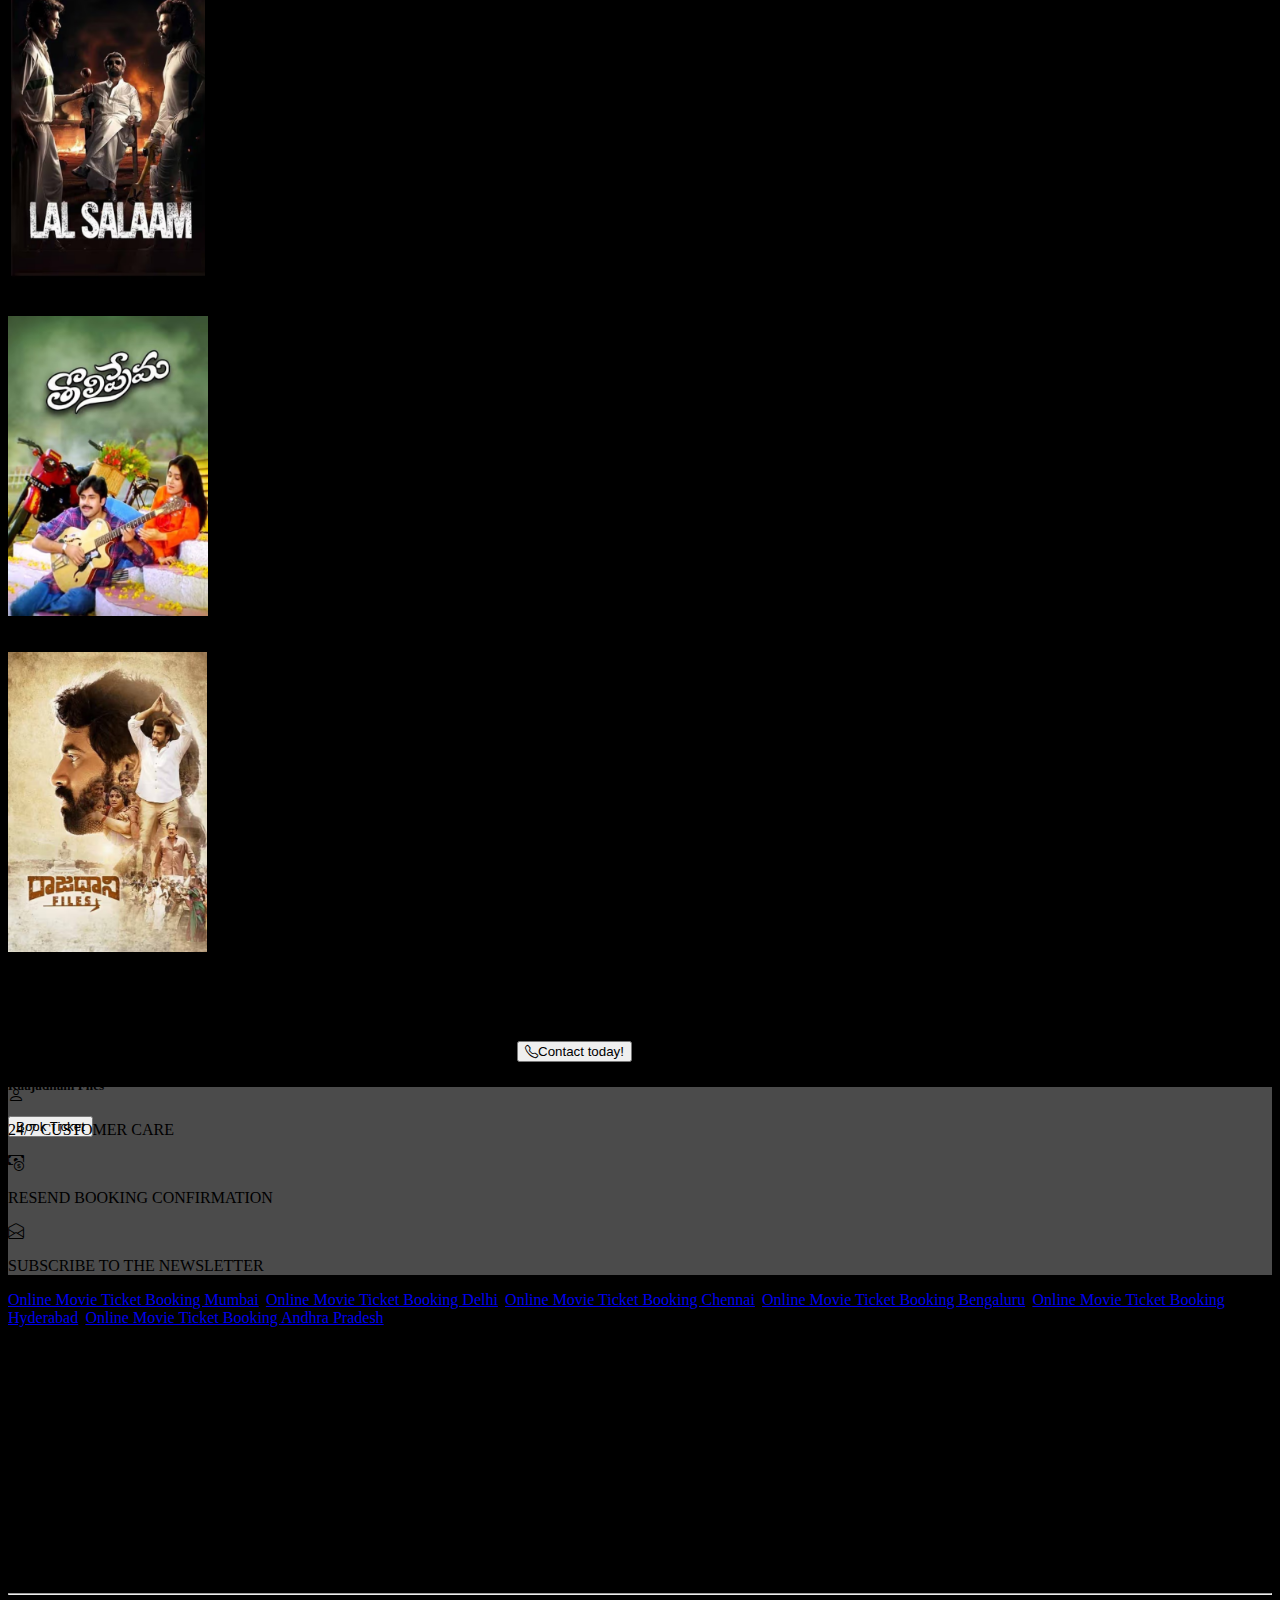
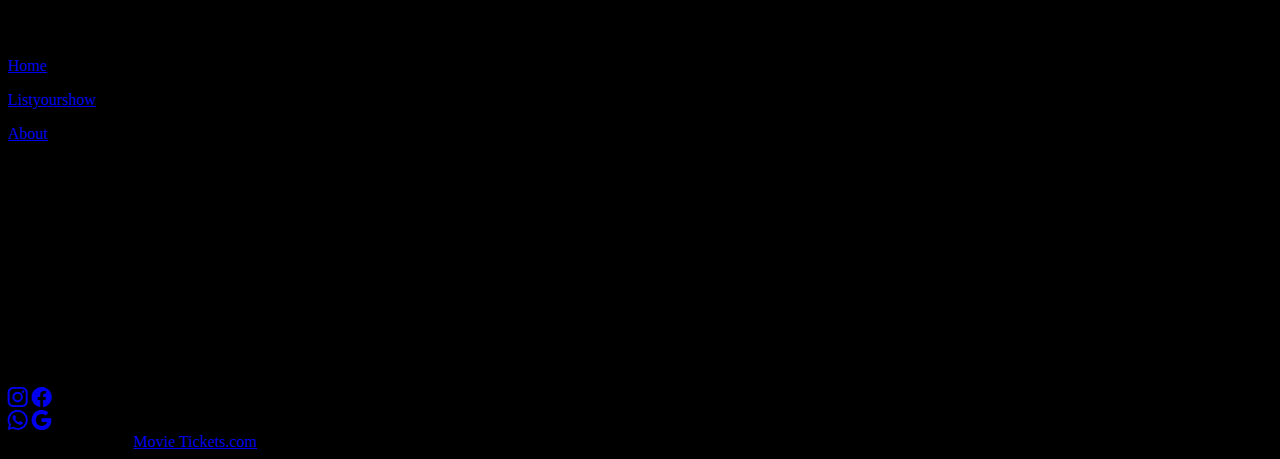
==== commit 593129e7: "third commit" ====
--- a/index.html
+++ b/index.html
@@ -17,7 +17,7 @@
             <nav class="navbar navbar-expand-lg bg-body-tertiary">
                 <div class="container-fluid">
                     <a class="navbar-brand text-danger d-flex" href="#">
-                        <img src="img/logo.jpg" alt="logo" width="100px" height="50px">
+                        <img src="./asserts/img/logo.jpg" alt="logo" width="100px" height="50px">
                         <h4>MOVIE TICKETS</h4>
                     </a>
                     <button class="navbar-toggler" type="button" data-bs-toggle="collapse"
